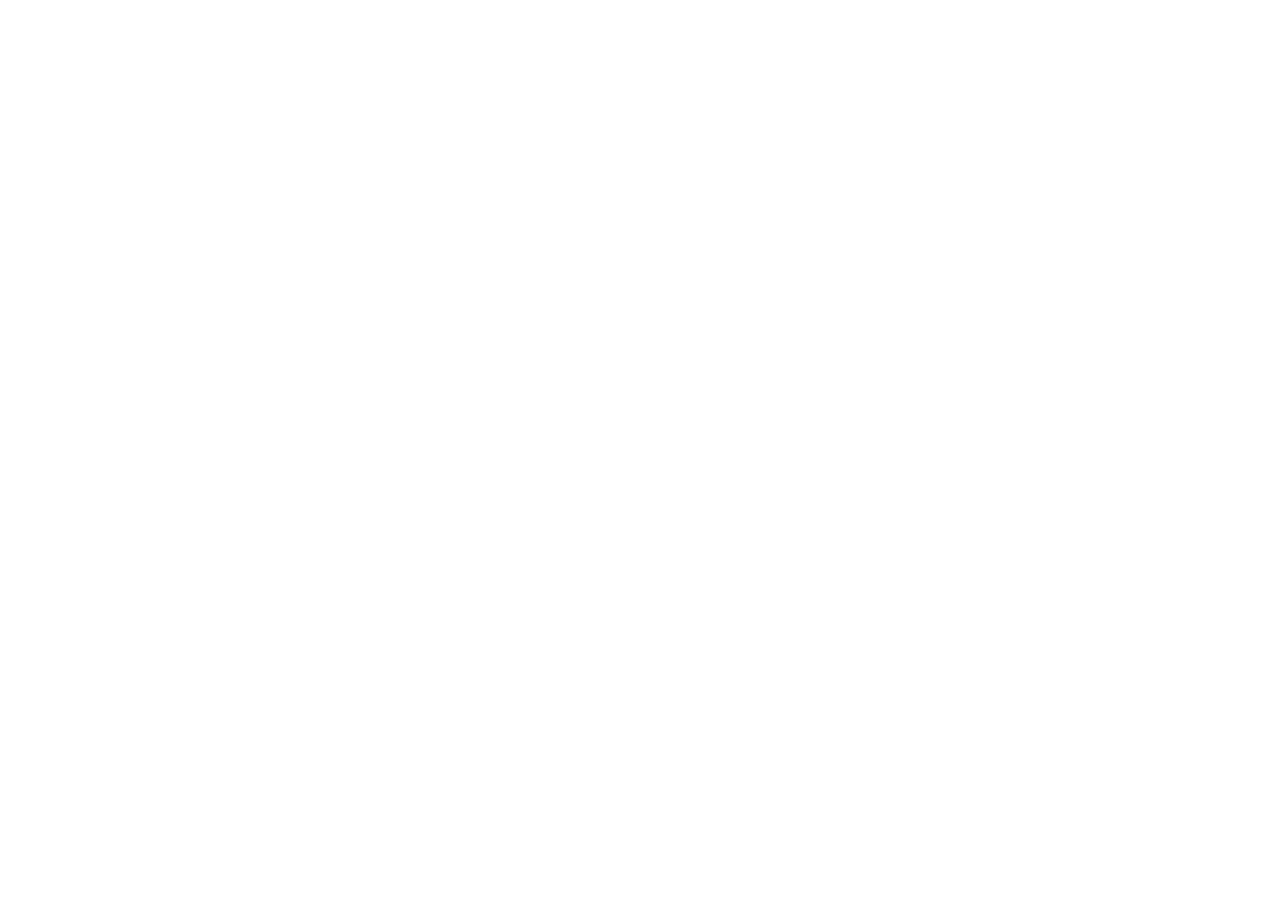
==== DOM/index.html @ 2e0eb1c1 "DOM commit" ====
<!DOCTYPE html>
<html lang="en">
<head>
    <meta charset="UTF-8">
    <meta name="viewport" content="width=device-width, initial-scale=1.0">
    <title>Document</title>
</head>
<body>
    <div id="jk" class="jk1"></div>
    <p id="p1"></p>
    <p class="p1"></p>
    <p class="p1"></p>
    <script src="script.js"></script>
</body>
</html>
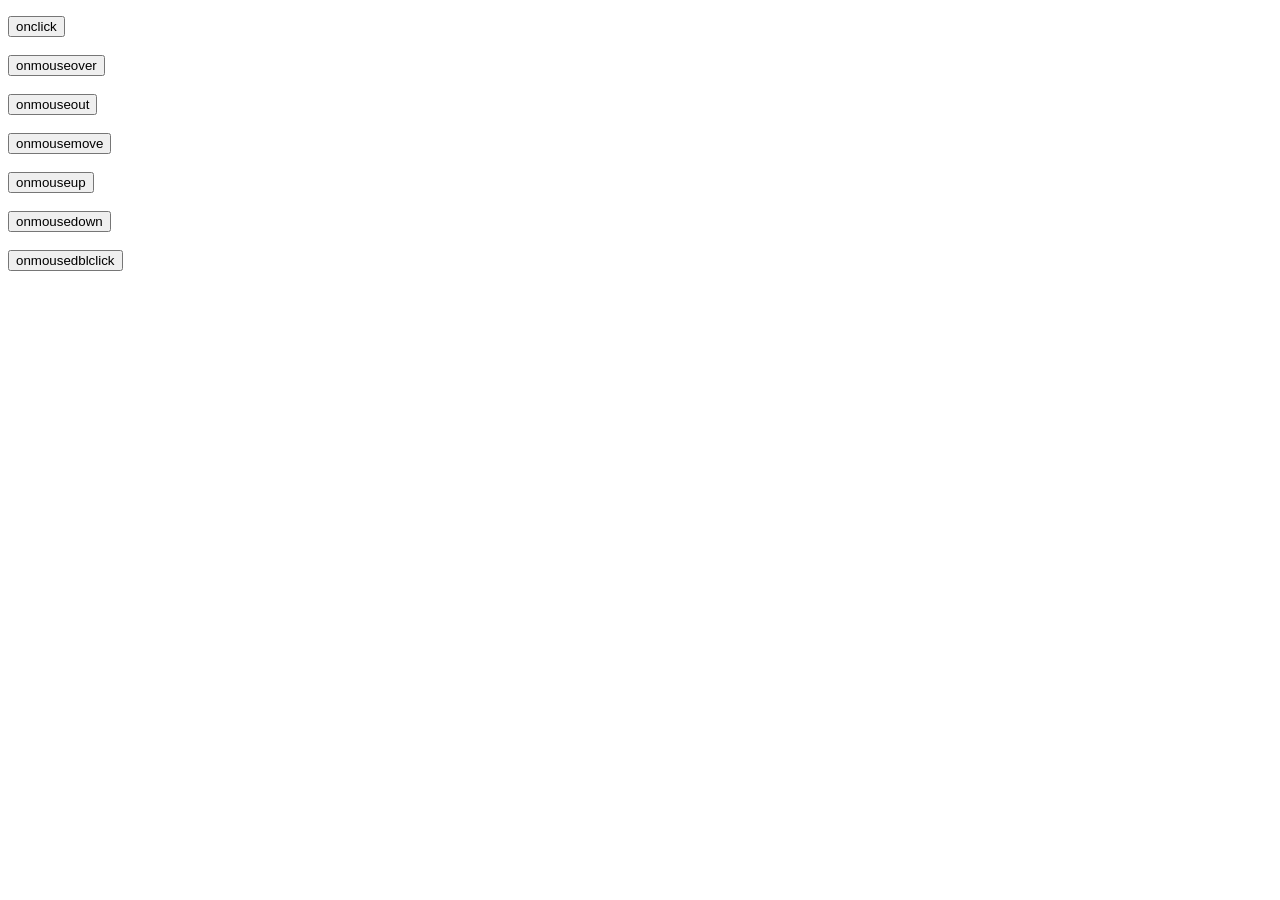
==== commit f6d7dfec: "DOM commit" ====
--- a/DOM/index.html
+++ b/DOM/index.html
@@ -10,6 +10,24 @@
     <p id="p1"></p>
     <p class="p1"></p>
     <p class="p1"></p>
+    <button onclick="onclick()">onclick</button>
+    <br><br>
+    <button onmouseover="onmouseover()">onmouseover</button>
+    <br><br>
+    <button onmouseout="onmouseout()">onmouseout</button>
+    <br><br>
+     <button onmousemove="onmousemove()">onmousemove</button>
+     <br><br>
+    <button onmouseup="onmouseup()">onmouseup</button>
+    <br><br>
+    <button onmousedown="onmousedown()">onmousedown</button>
+    <br><br>
+    <button onmousedblclick="onmousedblclick()">onmousedblclick</button>
+    <br><br>
+
+
+
+    
     <script src="script.js"></script>
 </body>
 </html>
